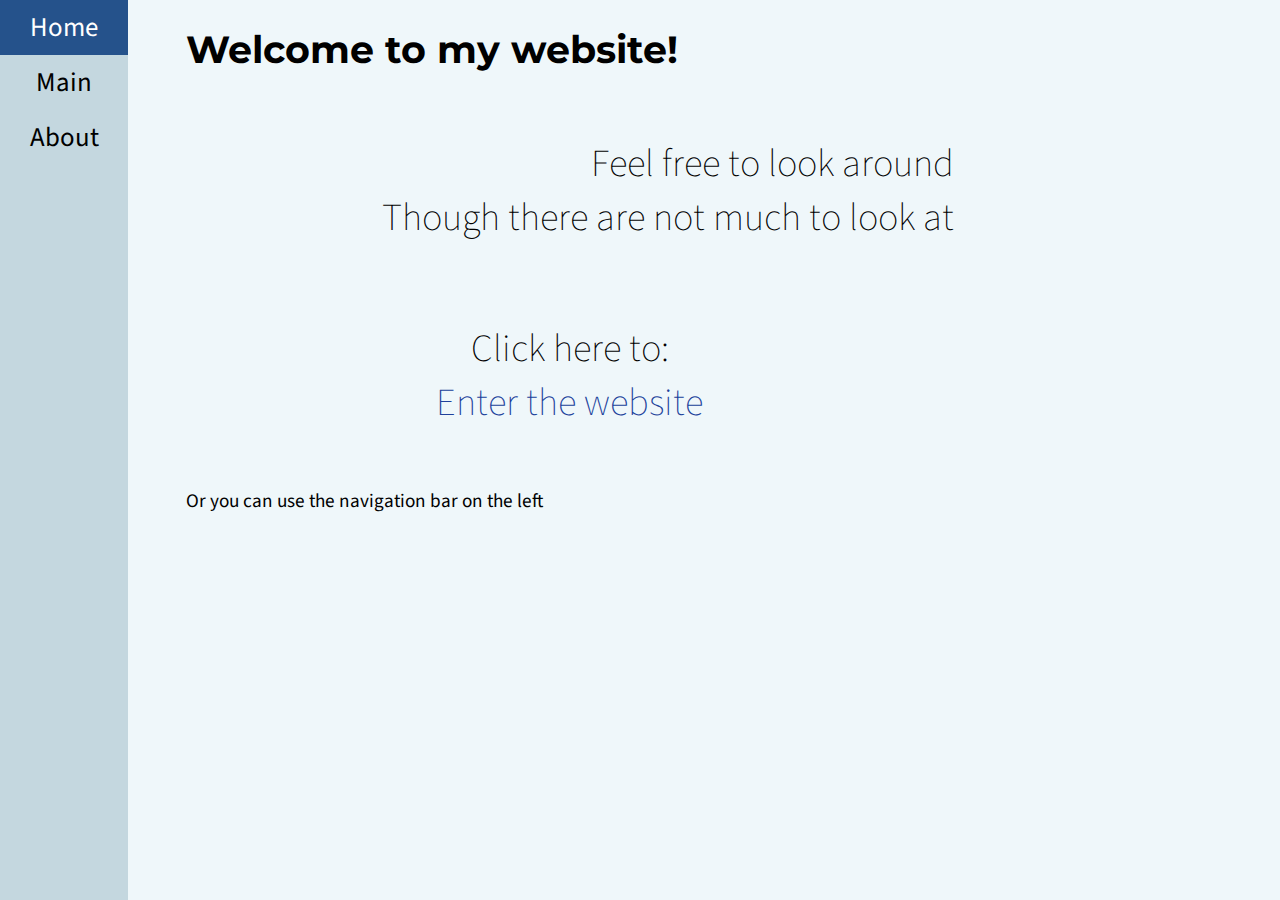
==== index.html @ 0ba9e544 "Files" ====
<!DOCTYPE html>
<html lang="en">
<head>
    <meta charset="UTF-8">
    <meta http-equiv="X-UA-Compatible" content="IE=edge">
    <meta name="viewport" content="width=device-width, initial-scale=1.0">
    <title>Home</title>
    <link rel="stylesheet" type="text/css" href="style.css" />
</head>
<body>
    <div class="left">
        <a href="./index.html" class="current">Home</a>
        <a href="./main.html">Main</a>
        <a href="./about.html">About</a>
    </div>
    <div class="center content">
        <h1>Welcome to my website!</h1>
        <h3 style="text-align: right;">Feel free to look around<br> Though there are not much to look at</h3>
        <h3 style="text-align: center;">Click here to: <br> <a href="./main.html">Enter the website</a></h3>
        <p>Or you can use the navigation bar on the left</p>
    </div>
    <div class="right">
    </div>
</body>
</html>
---- style.css ----
@import url('https://fonts.googleapis.com/css2?family=Montserrat:wght@600&family=Source+Sans+Pro:wght@200;300;400;600&display=swap');

.center {
    display: flex;
    flex-direction: column;
    margin-left: auto;
    margin-right: auto;
    width: 60%;
}

.right {
    display: flex;
    margin-left: auto;
    margin-right: auto;
    width: 10%;
    padding-left: 1%;
    margin: 0%;
}  

.content {
    padding-left: 10%;
    padding-right: 10%;
}

body {
    display: flex;
    flex-direction: row;
    height:100%;
    margin: 0%;
    background-color: #eff7fa;
}

/* Nav Bar configuration */
.left {
    display: flex;
    flex-direction: column;
    margin-left: auto;
    margin-right: auto;
    width: 10%;
    height: 100%;
    padding-right: 1%;
    background-color: #c4d7df;
    margin: 0;
    padding: 0;
    align-items: stretch center;
    position: fixed;
    /* justify-content: center; */
}  

  .left a {
    /* flex: 1; */
    text-align: center;
    display: block;
    color: #000;
    padding: 8px 16px;
    text-decoration: none;
    font-size: 140%;
  }
  
  .left a:hover {
    background-color: #25528b;
    color: white;
  }

  .left .current {
    background-color: #406fad;
    color: white;
  }

  /* Font and site-wide config*/
  html {
    height: 100%;
    font-family: 'Source Sans Pro', sans-serif;
    font-size: 120%;
  }

  h1 {
    font-size: 200%;
    font-family: 'Montserrat', sans-serif;
  }

  h3 {
    font-weight:200;
    font-size: 200%;  
  }

  a {
    color: rgb(32, 65, 155);
    text-decoration: none;
  }

  a:hover {
    color: rgb(25, 39, 80);
  }
  .img {
    display: block;
    margin-left: auto;
    margin-right: auto;
    width: 30%;
  }

  .bottom-space {
      min-height: 20%;
  }
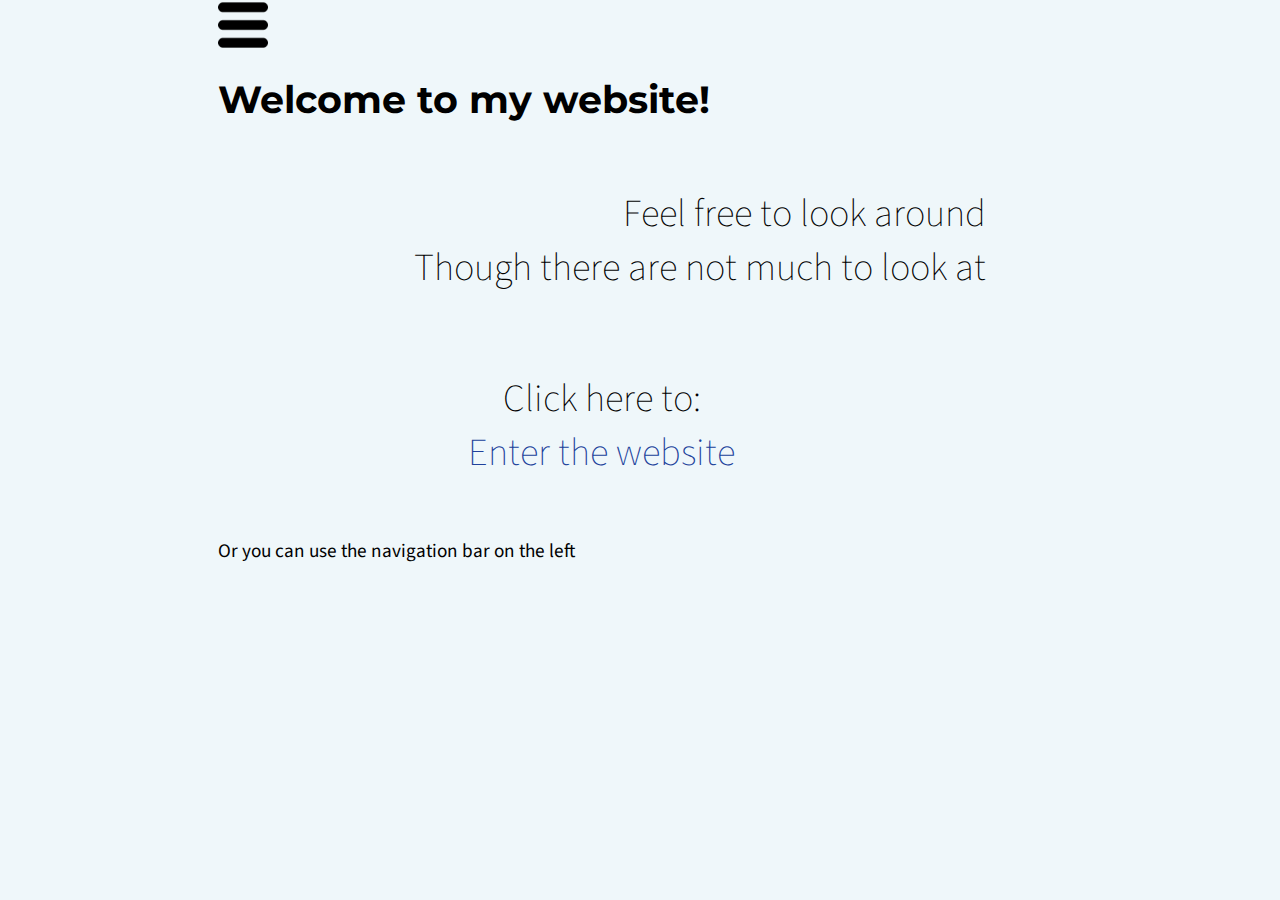
==== commit 4f2ebddf: "add collapsable menu bar, fade in on page load, disable form elements based on radio button" ====
--- a/index.html
+++ b/index.html
@@ -1,5 +1,6 @@
 <!DOCTYPE html>
 <html lang="en">
+
 <head>
     <meta charset="UTF-8">
     <meta http-equiv="X-UA-Compatible" content="IE=edge">
@@ -7,13 +8,18 @@
     <title>Home</title>
     <link rel="stylesheet" type="text/css" href="style.css" />
 </head>
+
 <body>
+    <script src="./menu.js"></script>
+    <script src="./pageFade.js"></script>
     <div class="left">
         <a href="./index.html" class="current">Home</a>
         <a href="./main.html">Main</a>
         <a href="./about.html">About</a>
+        <a href="./form.html">Contact</a>
     </div>
     <div class="center content">
+        <img class="openBtn" src="button.png" onclick="openNav()" width="50" height="50">
         <h1>Welcome to my website!</h1>
         <h3 style="text-align: right;">Feel free to look around<br> Though there are not much to look at</h3>
         <h3 style="text-align: center;">Click here to: <br> <a href="./main.html">Enter the website</a></h3>
@@ -22,4 +28,5 @@
     <div class="right">
     </div>
 </body>
+
 </html>--- a/style.css
+++ b/style.css
@@ -1,5 +1,4 @@
 @import url('https://fonts.googleapis.com/css2?family=Montserrat:wght@600&family=Source+Sans+Pro:wght@200;300;400;600&display=swap');
-
 .center {
     display: flex;
     flex-direction: column;
@@ -12,10 +11,10 @@
     display: flex;
     margin-left: auto;
     margin-right: auto;
-    width: 10%;
+    width: 5%;
     padding-left: 1%;
     margin: 0%;
-}  
+}
 
 .content {
     padding-left: 10%;
@@ -25,18 +24,21 @@
 body {
     display: flex;
     flex-direction: row;
-    height:100%;
+    height: 100%;
     margin: 0%;
     background-color: #eff7fa;
+    opacity: 0;
 }
 
+
 /* Nav Bar configuration */
+
 .left {
     display: flex;
     flex-direction: column;
     margin-left: auto;
     margin-right: auto;
-    width: 10%;
+    width: 0;
     height: 100%;
     padding-right: 1%;
     background-color: #c4d7df;
@@ -44,10 +46,14 @@
     padding: 0;
     align-items: stretch center;
     position: fixed;
+    top: 0;
+    left: 0;
+    overflow-x: hidden;
+    transition: 0.5s;
     /* justify-content: center; */
-}  
+}
 
-  .left a {
+.left a {
     /* flex: 1; */
     text-align: center;
     display: block;
@@ -55,50 +61,71 @@
     padding: 8px 16px;
     text-decoration: none;
     font-size: 140%;
-  }
-  
-  .left a:hover {
+}
+
+.left a:hover {
     background-color: #25528b;
     color: white;
-  }
+}
 
-  .left .current {
+.left .current {
     background-color: #406fad;
     color: white;
-  }
+}
 
-  /* Font and site-wide config*/
-  html {
+
+/* Font and site-wide config*/
+
+html {
     height: 100%;
     font-family: 'Source Sans Pro', sans-serif;
     font-size: 120%;
-  }
+}
 
-  h1 {
+h1 {
     font-size: 200%;
     font-family: 'Montserrat', sans-serif;
-  }
+}
 
-  h3 {
-    font-weight:200;
-    font-size: 200%;  
-  }
+h3 {
+    font-weight: 200;
+    font-size: 200%;
+}
 
-  a {
+a {
     color: rgb(32, 65, 155);
     text-decoration: none;
-  }
+}
 
-  a:hover {
+a:hover {
     color: rgb(25, 39, 80);
-  }
-  .img {
+}
+
+.img {
     display: block;
     margin-left: auto;
     margin-right: auto;
     width: 30%;
-  }
+}
 
-  .bottom-space {
-      min-height: 20%;
-  }+.bottom-space {
+    min-height: 20%;
+}
+
+.rotate {
+    -webkit-transform: rotate(90deg);
+    transform: rotate(90deg);
+}
+
+.visible {
+    opacity: 1;
+    transition: opacity 2s ease-in;
+    -moz-transition: opacity 2s ease-in;
+    -ms-transition: opacity 2s ease-in;
+    -o-transition: opacity 2s ease-in;
+    -webkit-transition: opacity 2s ease-in;
+}
+
+.toggle-able {
+    visibility: hidden;
+}